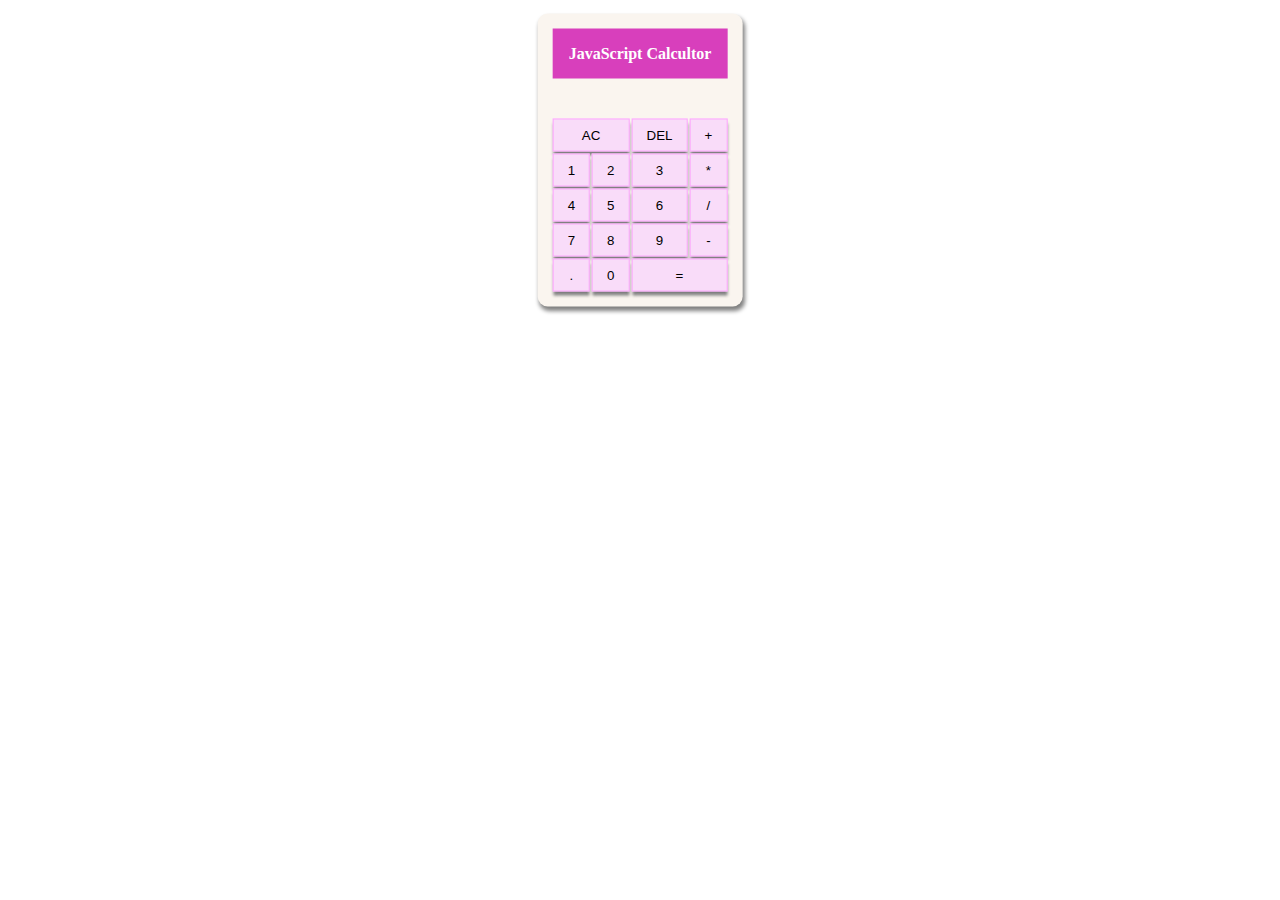
==== index.html @ efac416d "modified'" ====
<!DOCTYPE html>
<html lang="en">
  <head>
    <meta charset="UTF-8" />
    <meta http-equiv="X-UA-Compatible" content="IE=edge" />
    <meta name="viewport" content="width=device-width, initial-scale=1.0" />
    <title>Scientific Calcultor</title>
    <link rel="stylesheet" href="calculator.css">
  </head>
  <body>
    <div class="container">
      
        <h4>JavaScript Calcultor</h4>
      
      <div class="calculator-buttons">
        <div class="display" id="display"></div>
        <div class="btn">
          <button onclick="clearAll()" class="Ac">AC</button>
          <button onclick="deleete()">DEL</button>
          <button onclick="add()">+</button>
          <button class="number" onclick="number()" id="one">1</button>
          <button class="number" onclick="number()">2</button>
          <button class="number" onclick="number()">3</button>
          <button onclick="mutiply()">*</button>
          <button class="number" onclick="number()">4</button>
          <button class="number" onclick="number()">5</button>
          <button class="number"onclick="number()">6</button>
          <button  onclick="divide()">/</button>
          <button class="number" onclick="number()">7</button>
          <button class="number" onclick="number()">8</button>
          <button class="number" onclick="number()">9</button>
          <button onclick="subtract()">-</button>
          <button onclick="addPoint()">.</button>
          <button class="number" onclick="number()">0</button>
          <button class="equal" onclick="equalTo()">=</button>
        </div>
      </div>
    </div>

    <script src="calculator.js"></script>
  </body>
</html>
---- calculator.css ----
* {
  margin: 0;
  padding: 0;
  box-sizing: border-box;
}
body {
  position: relative;
}

h4{
    padding: 1em;
    background-color: rgb(216, 63, 188);
    color: white;
}
#display{
    font-size: 20px;
    height: 2em;
    text-align: right;
}
.container {
  margin-top: 10em;
  text-align: center;
  position: absolute;
  top: 50%;
  left: 50%;
  transform: translate(-50%, -50%);
  background-color: rgb(250, 245, 239);
border-radius: 10px;
padding: 15px;
box-shadow: 2px 4px 4px grey;

  /* display: grid;
place-items: center; */

  /* display: flex;
justify-content: center;
align-items: center; */
}
.btn {
  display: grid;
  grid-template-rows: auto auto auto auto auto;
  grid-template-columns: auto auto auto auto;

  gap: 2px;
}
button {
  padding: 8px;
  background-color: rgb(249, 220, 249);
  border: 1px solid rgb(253, 167, 253);
  cursor:pointer;
  box-shadow: 0 4px 3px grey;

}
button:hover{
  background-color: rgb(235, 78, 196);
  color: white;
}

.Ac {
  grid-column: 1/3;
}

.equal {
  grid-column: 3/5;
}
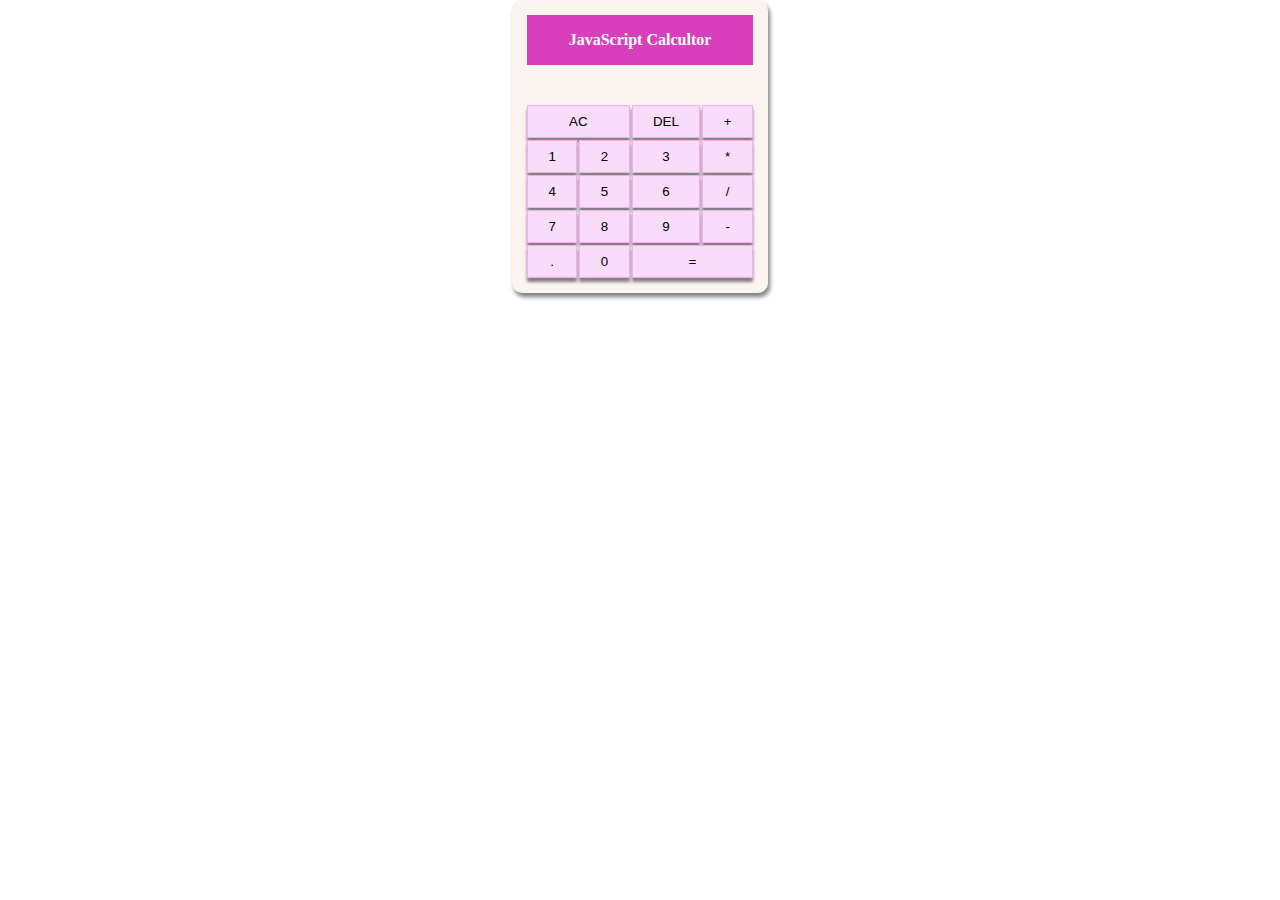
==== commit fb6d2e67: "modified" ====
--- a/index.html
+++ b/index.html
@@ -15,24 +15,24 @@
       <div class="calculator-buttons">
         <div class="display" id="display"></div>
         <div class="btn">
-          <button onclick="clearAll()" class="Ac">AC</button>
-          <button onclick="deleete()">DEL</button>
-          <button onclick="add()">+</button>
-          <button class="number" onclick="number()" id="one">1</button>
-          <button class="number" onclick="number()">2</button>
-          <button class="number" onclick="number()">3</button>
-          <button onclick="mutiply()">*</button>
-          <button class="number" onclick="number()">4</button>
-          <button class="number" onclick="number()">5</button>
-          <button class="number"onclick="number()">6</button>
-          <button  onclick="divide()">/</button>
-          <button class="number" onclick="number()">7</button>
-          <button class="number" onclick="number()">8</button>
-          <button class="number" onclick="number()">9</button>
-          <button onclick="subtract()">-</button>
-          <button onclick="addPoint()">.</button>
-          <button class="number" onclick="number()">0</button>
-          <button class="equal" onclick="equalTo()">=</button>
+          <button  class="operator" id="Ac">AC</button>
+          <button  class="operator">DEL</button>
+          <button class="operator">+</button>
+          <button class="number"  >1</button>
+          <button class="number" >2</button>
+          <button class="number" >3</button>
+          <button  class="operator">*</button>
+          <button class="number" >4</button>
+          <button class="number" >5</button>
+          <button class="number">6</button>
+          <button  class="operator">/</button>
+          <button class="number" >7</button>
+          <button class="number" >8</button>
+          <button class="number" >9</button>
+          <button  class="operator">-</button>
+          <button  class="number">.</button>
+          <button class="number" >0</button>
+          <button class="equal" >=</button>
         </div>
       </div>
     </div>
--- a/calculator.css
+++ b/calculator.css
@@ -2,35 +2,38 @@
   margin: 0;
   padding: 0;
   box-sizing: border-box;
+  max-width: 100%;
 }
 body {
-  position: relative;
+  display: grid;
+  place-items: center;
 }
 
-h4{
-    padding: 1em;
-    background-color: rgb(216, 63, 188);
-    color: white;
+h4 {
+  padding: 1em;
+  background-color: rgb(216, 63, 188);
+  color: white;
 }
-#display{
-    font-size: 20px;
-    height: 2em;
-    text-align: right;
+#display {
+  font-size: 20px;
+  height: 2em;
+  text-align: right;
+  overflow-x: scroll;
+}
+#display::-webkit-scrollbar{
+display: block;
+height: 3px;
 }
 .container {
-  margin-top: 10em;
   text-align: center;
-  position: absolute;
-  top: 50%;
+  width: 20%;
+  /* top: 50%;
   left: 50%;
-  transform: translate(-50%, -50%);
+  transform: translate(-50%, -50%); */
   background-color: rgb(250, 245, 239);
-border-radius: 10px;
-padding: 15px;
-box-shadow: 2px 4px 4px grey;
-
-  /* display: grid;
-place-items: center; */
+  border-radius: 10px;
+  padding: 15px;
+  box-shadow: 2px 4px 4px grey;
 
   /* display: flex;
 justify-content: center;
@@ -47,16 +50,15 @@
   padding: 8px;
   background-color: rgb(249, 220, 249);
   border: 1px solid rgb(253, 167, 253);
-  cursor:pointer;
+  cursor: pointer;
   box-shadow: 0 4px 3px grey;
-
 }
-button:hover{
+button:hover {
   background-color: rgb(235, 78, 196);
   color: white;
 }
 
-.Ac {
+#Ac {
   grid-column: 1/3;
 }
 
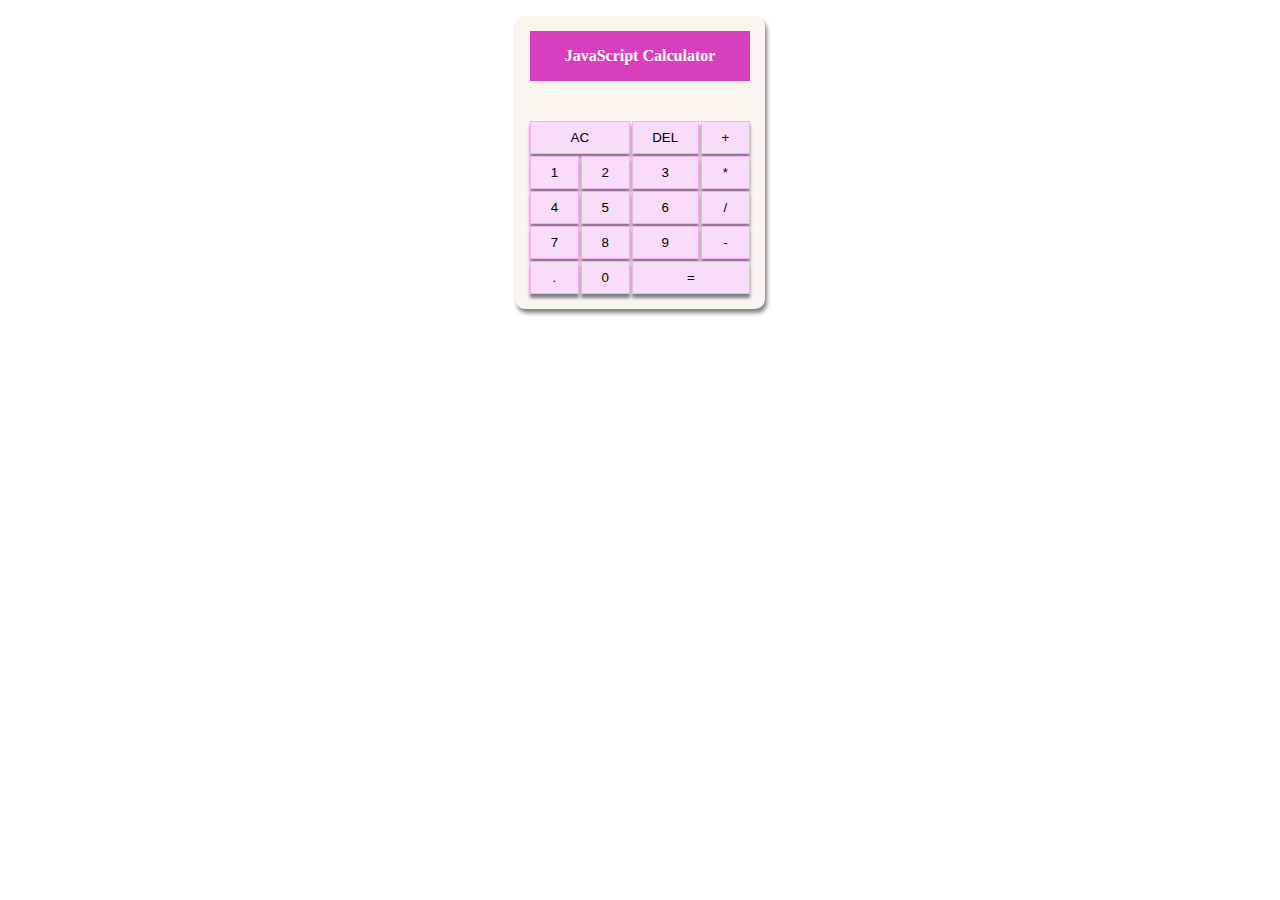
==== commit 6864377d: "modified" ====
--- a/index.html
+++ b/index.html
@@ -5,35 +5,32 @@
     <meta http-equiv="X-UA-Compatible" content="IE=edge" />
     <meta name="viewport" content="width=device-width, initial-scale=1.0" />
     <title>Scientific Calcultor</title>
-    <link rel="stylesheet" href="calculator.css">
+    <link rel="stylesheet" href="calculator.css" />
   </head>
   <body>
     <div class="container">
-      
-        <h4>JavaScript Calcultor</h4>
-      
-      <div class="calculator-buttons">
-        <div class="display" id="display"></div>
-        <div class="btn">
-          <button  class="operator" id="Ac">AC</button>
-          <button  class="operator">DEL</button>
-          <button class="operator">+</button>
-          <button class="number"  >1</button>
-          <button class="number" >2</button>
-          <button class="number" >3</button>
-          <button  class="operator">*</button>
-          <button class="number" >4</button>
-          <button class="number" >5</button>
-          <button class="number">6</button>
-          <button  class="operator">/</button>
-          <button class="number" >7</button>
-          <button class="number" >8</button>
-          <button class="number" >9</button>
-          <button  class="operator">-</button>
-          <button  class="number">.</button>
-          <button class="number" >0</button>
-          <button class="equal" >=</button>
-        </div>
+      <h4>JavaScript Calculator</h4>
+
+      <div class="display" id="display"></div>
+      <div class="btn">
+        <button class="operator" id="Ac">AC</button>
+        <button class="operator">DEL</button>
+        <button class="operator">+</button>
+        <button class="number">1</button>
+        <button class="number">2</button>
+        <button class="number">3</button>
+        <button class="operator">*</button>
+        <button class="number">4</button>
+        <button class="number">5</button>
+        <button class="number">6</button>
+        <button class="operator">/</button>
+        <button class="number">7</button>
+        <button class="number">8</button>
+        <button class="number">9</button>
+        <button class="operator">-</button>
+        <button class="number">.</button>
+        <button class="number">0</button>
+        <button class="equal">=</button>
       </div>
     </div>
 
--- a/calculator.css
+++ b/calculator.css
@@ -2,11 +2,13 @@
   margin: 0;
   padding: 0;
   box-sizing: border-box;
-  max-width: 100%;
+  
+  
 }
 body {
   display: grid;
   place-items: center;
+  margin: 1em;
 }
 
 h4 {
@@ -19,14 +21,18 @@
   height: 2em;
   text-align: right;
   overflow-x: scroll;
+ 
 }
 #display::-webkit-scrollbar{
 display: block;
 height: 3px;
 }
-.container {
+div.container {
+  
+  height: 100%;
+  width: 250px;
   text-align: center;
-  width: 20%;
+  
   /* top: 50%;
   left: 50%;
   transform: translate(-50%, -50%); */
@@ -39,12 +45,16 @@
 justify-content: center;
 align-items: center; */
 }
+.calculator-buttons{
+width: 100%;
+
+}
 .btn {
   display: grid;
   grid-template-rows: auto auto auto auto auto;
   grid-template-columns: auto auto auto auto;
-
   gap: 2px;
+  width: 100%;
 }
 button {
   padding: 8px;
@@ -65,3 +75,10 @@
 .equal {
   grid-column: 3/5;
 }
+
+@media screen and (max-width:600px) {
+  .container{
+    max-width: 100%;
+
+  }
+}